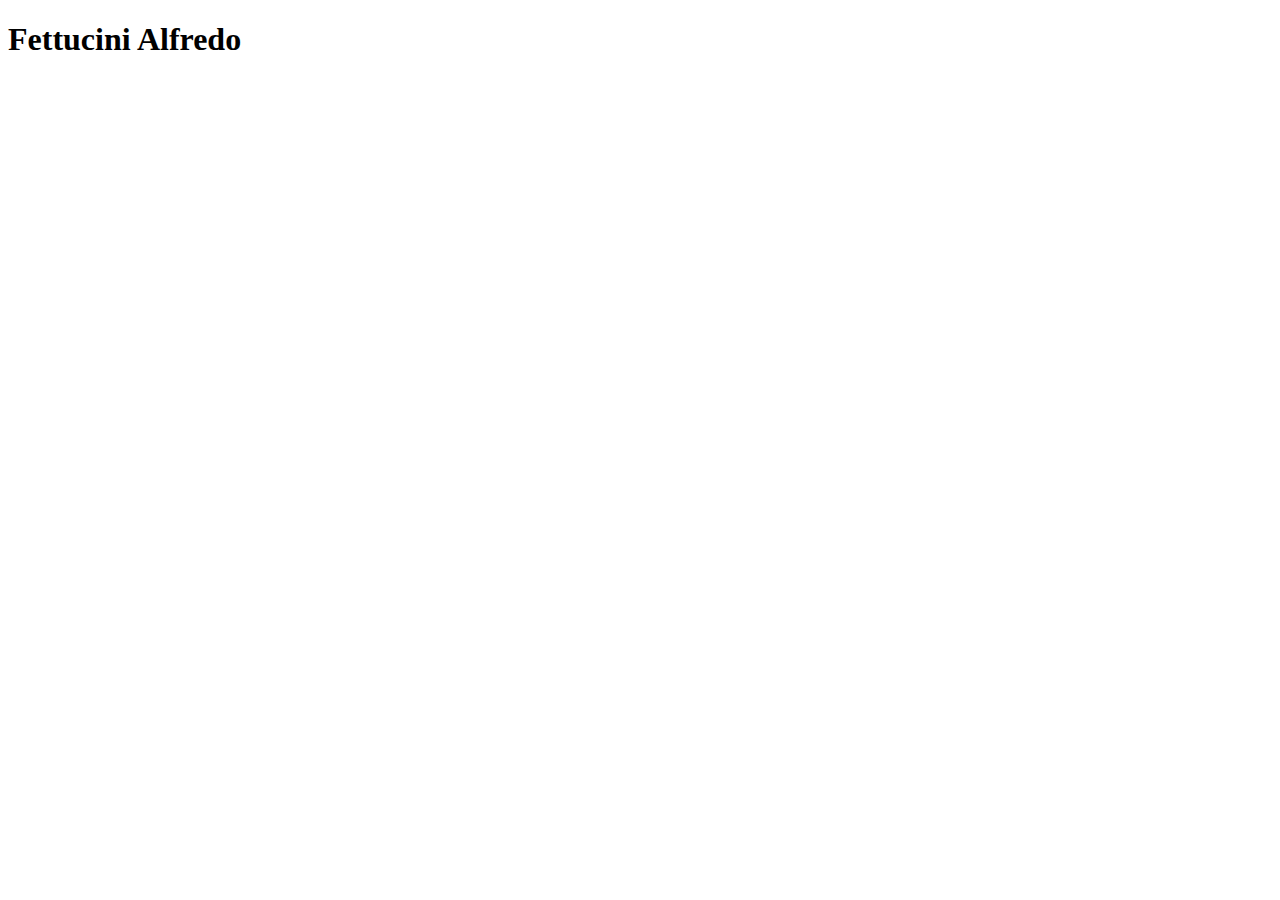
==== recipes/alfredo.html @ 53cfa4db "Create recipe page for alfredo" ====
<!DOCTYPE html>
<html lang="en">
<head>
    <meta charset="UTF-8">
    <meta name="viewport" content="width=device-width, initial-scale=1.0">
    <title>Fettucini Alfredo</title>
</head>
<body>
    <h1>Fettucini Alfredo</h1>
</body>
</html>
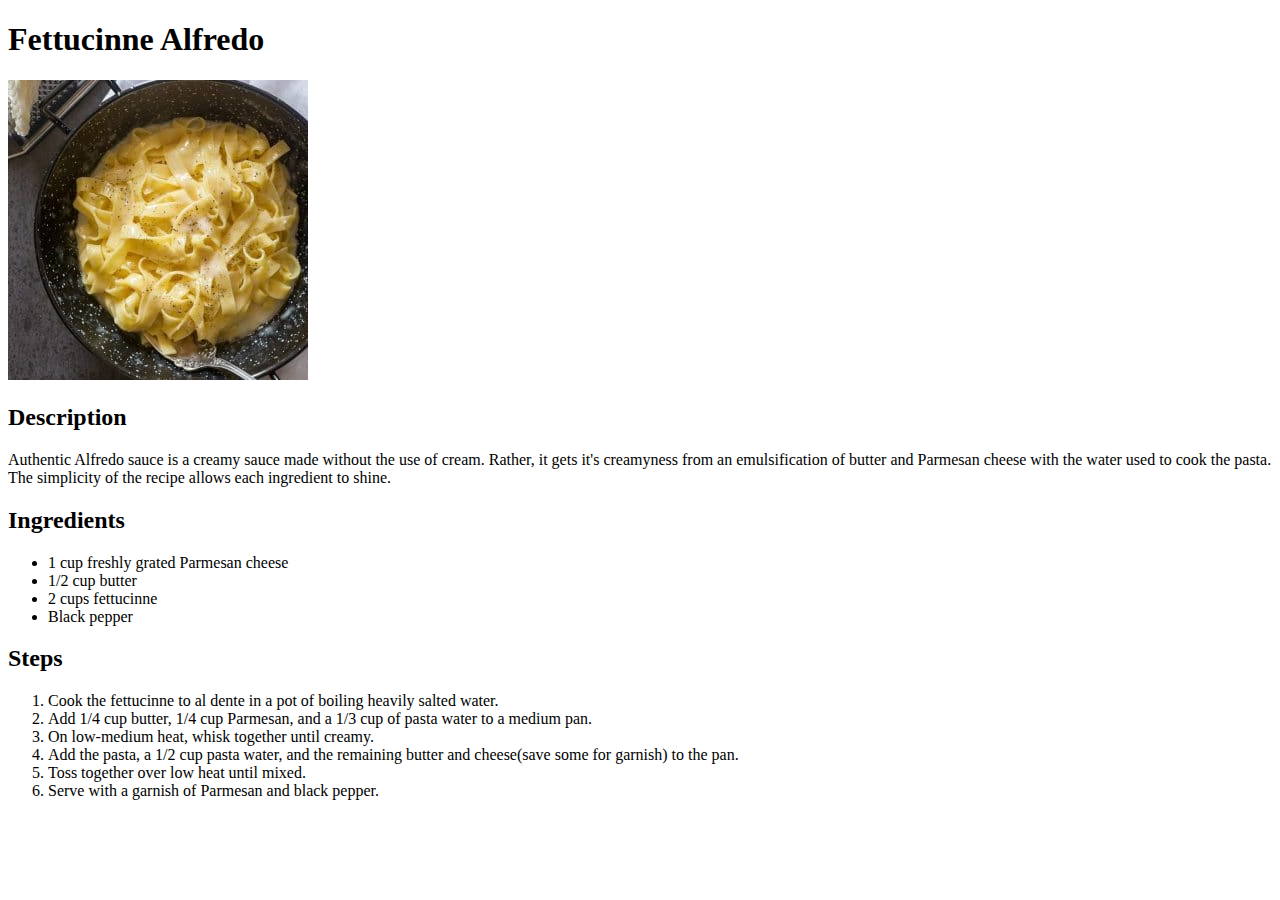
==== commit e6f2a835: "Add content to alfredo recipe page" ====
--- a/recipes/alfredo.html
+++ b/recipes/alfredo.html
@@ -3,9 +3,30 @@
 <head>
     <meta charset="UTF-8">
     <meta name="viewport" content="width=device-width, initial-scale=1.0">
-    <title>Fettucini Alfredo</title>
+    <title>Fettucinne Alfredo</title>
 </head>
 <body>
-    <h1>Fettucini Alfredo</h1>
+    <h1>Fettucinne Alfredo</h1>
+    <img src="../img/alfredo.jpg">
+    <h2>Description</h2>
+    <p>Authentic Alfredo sauce is a creamy sauce made without the use of cream. Rather, it gets it's creamyness from an emulsification of butter and Parmesan cheese with the water used to cook the pasta. The simplicity of the recipe allows each ingredient to shine.</p>
+
+    <h2>Ingredients</h2>
+    <ul>
+        <li>1 cup freshly grated Parmesan cheese</li>
+        <li>1/2 cup butter</li>
+        <li>2 cups fettucinne</li>
+        <li>Black pepper</li>
+    </ul>
+
+    <h2>Steps</h2>
+    <ol>
+        <li>Cook the fettucinne to al dente in a pot of boiling heavily salted water.</li>
+        <li>Add 1/4 cup butter, 1/4 cup Parmesan, and a 1/3 cup of pasta water to a medium pan.</li>
+        <li>On low-medium heat, whisk together until creamy.</li>
+        <li>Add the pasta, a 1/2 cup pasta water, and the remaining butter and cheese(save some for garnish) to the pan.</li>
+        <li>Toss together over low heat until mixed.</li>
+        <li>Serve with a garnish of Parmesan and black pepper.</li>
+    </ol>
 </body>
 </html>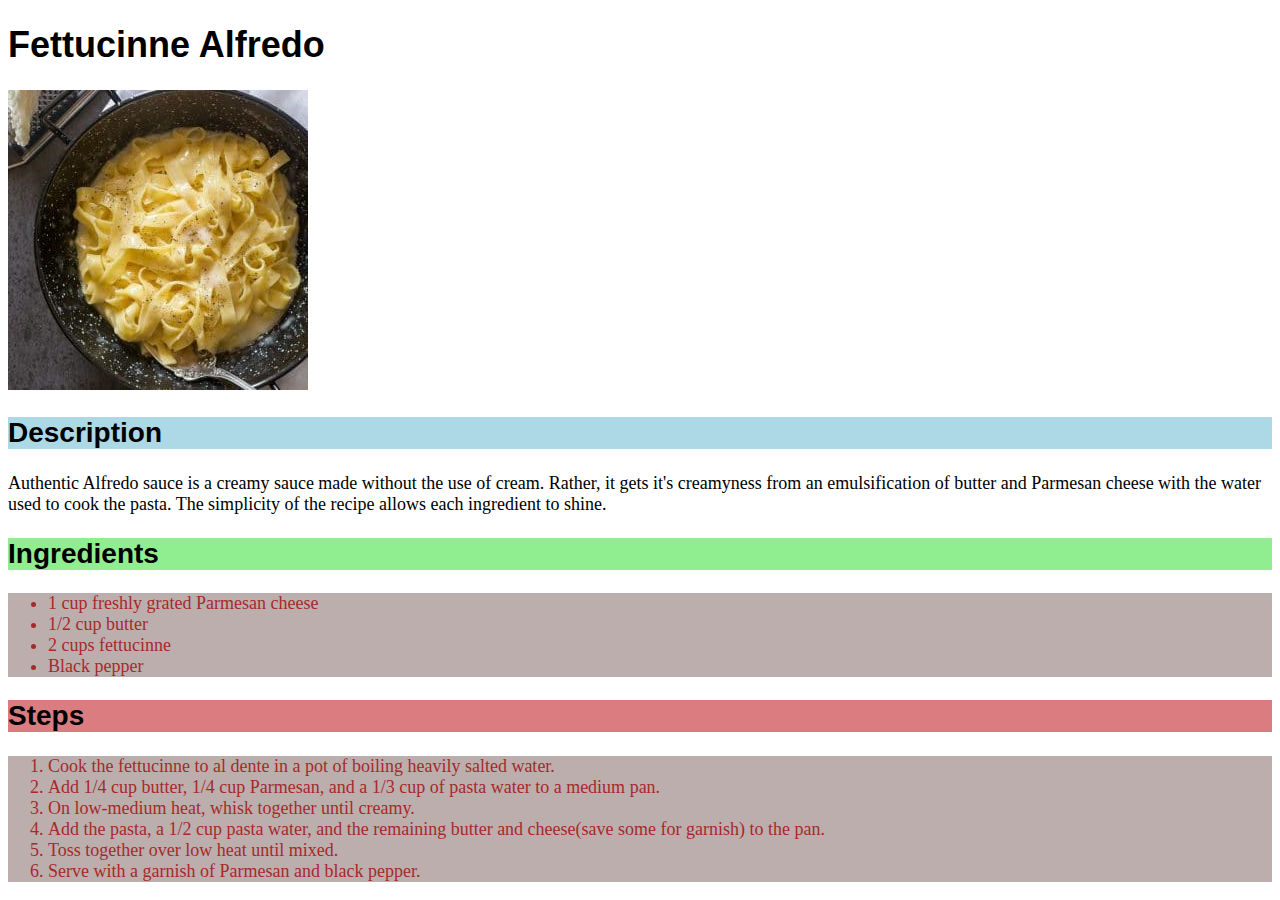
==== commit d1890336: "Add basic styling" ====
--- a/recipes/alfredo.html
+++ b/recipes/alfredo.html
@@ -4,29 +4,37 @@
     <meta charset="UTF-8">
     <meta name="viewport" content="width=device-width, initial-scale=1.0">
     <title>Fettucinne Alfredo</title>
+    <link rel="stylesheet" href="../css/styles.css">
 </head>
 <body>
     <h1>Fettucinne Alfredo</h1>
-    <img src="../img/alfredo.jpg">
-    <h2>Description</h2>
-    <p>Authentic Alfredo sauce is a creamy sauce made without the use of cream. Rather, it gets it's creamyness from an emulsification of butter and Parmesan cheese with the water used to cook the pasta. The simplicity of the recipe allows each ingredient to shine.</p>
+    <img src="../img/alfredo.jpg" alt="Fettucinne Alfredo in a pan" width="300" height="300">
 
-    <h2>Ingredients</h2>
-    <ul>
-        <li>1 cup freshly grated Parmesan cheese</li>
-        <li>1/2 cup butter</li>
-        <li>2 cups fettucinne</li>
-        <li>Black pepper</li>
-    </ul>
+    <div class="description">
+        <h2>Description</h2>
+        <p class="text">Authentic Alfredo sauce is a creamy sauce made without the use of cream. Rather, it gets it's creamyness from an emulsification of butter and Parmesan cheese with the water used to cook the pasta. The simplicity of the recipe allows each ingredient to shine.</p>
+    </div>
 
-    <h2>Steps</h2>
-    <ol>
-        <li>Cook the fettucinne to al dente in a pot of boiling heavily salted water.</li>
-        <li>Add 1/4 cup butter, 1/4 cup Parmesan, and a 1/3 cup of pasta water to a medium pan.</li>
-        <li>On low-medium heat, whisk together until creamy.</li>
-        <li>Add the pasta, a 1/2 cup pasta water, and the remaining butter and cheese(save some for garnish) to the pan.</li>
-        <li>Toss together over low heat until mixed.</li>
-        <li>Serve with a garnish of Parmesan and black pepper.</li>
-    </ol>
+    <div class="ingredients">
+        <h2>Ingredients</h2>
+        <ul class="list text">
+            <li>1 cup freshly grated Parmesan cheese</li>
+            <li>1/2 cup butter</li>
+            <li>2 cups fettucinne</li>
+            <li>Black pepper</li>
+        </ul>
+    </div>
+
+    <div class="steps">
+        <h2>Steps</h2>
+        <ol class="list text">
+            <li>Cook the fettucinne to al dente in a pot of boiling heavily salted water.</li>
+            <li>Add 1/4 cup butter, 1/4 cup Parmesan, and a 1/3 cup of pasta water to a medium pan.</li>
+            <li>On low-medium heat, whisk together until creamy.</li>
+            <li>Add the pasta, a 1/2 cup pasta water, and the remaining butter and cheese(save some for garnish) to the pan.</li>
+            <li>Toss together over low heat until mixed.</li>
+            <li>Serve with a garnish of Parmesan and black pepper.</li>
+        </ol>
+    </div>
 </body>
 </html>--- a/css/styles.css
+++ b/css/styles.css
@@ -0,0 +1,43 @@
+img {
+    height: 300px;
+    width: auto;
+}
+
+h1 {
+    font-size: 36px;
+}
+
+h2 {
+    font-size: 28px;
+}
+
+h1, h2 {
+    font-family: Verdana, Arial, sans-serif;
+}
+
+.link {
+    font-family: Arial, sans-serif;
+    font-size: 20px;
+}
+
+.text {
+    font-family: Garamond, "Times New Roman", serif;
+    font-size: 18px;
+}
+
+.description h2 {
+    background-color: rgb(173, 216, 230);
+}
+
+.ingredients h2 {
+    background-color: rgb(144,238,144);
+}
+
+.steps h2 {
+    background-color: rgb(219, 124, 128);
+}
+
+.list.text {
+    background-color: rgb(189, 174, 174);
+    color: brown;
+}